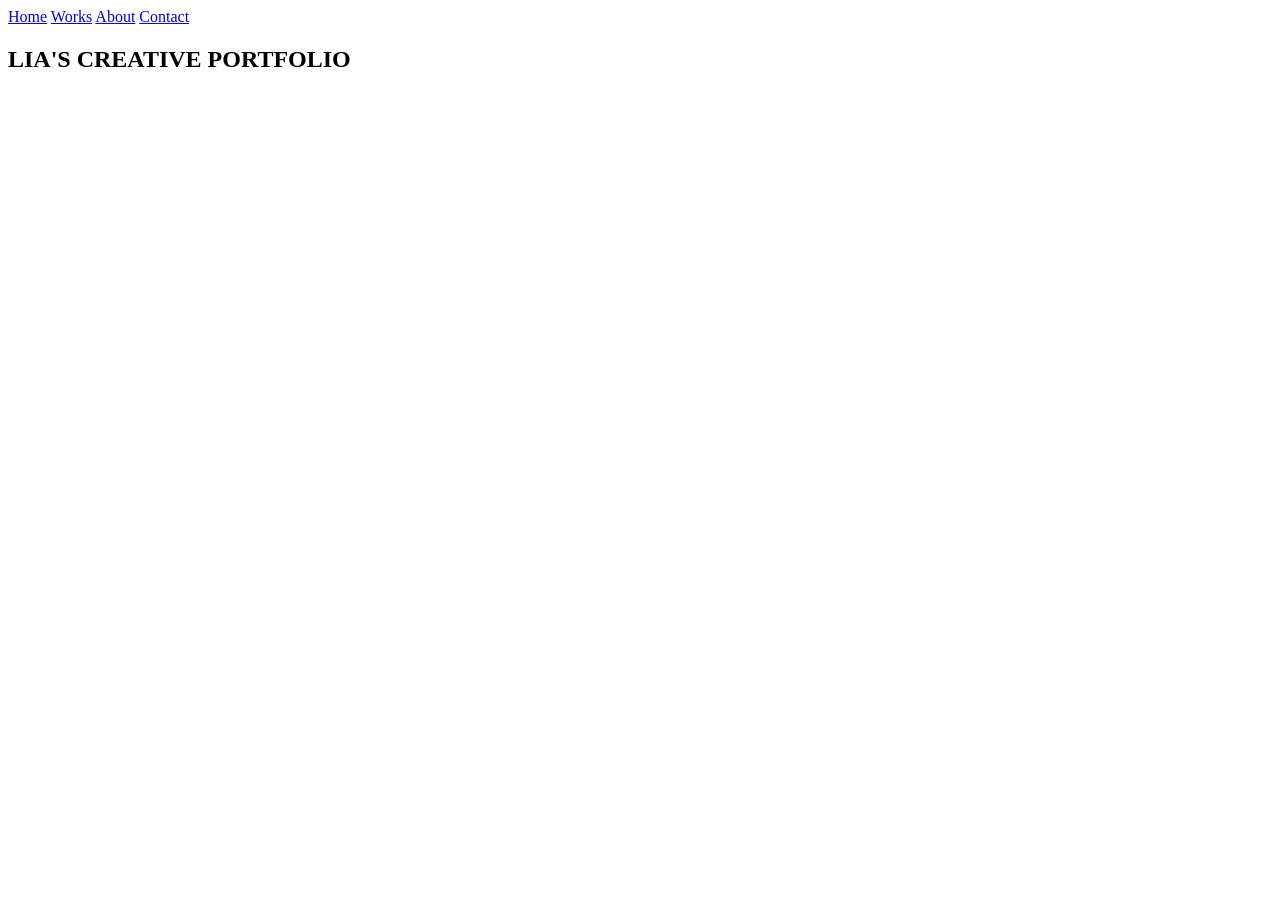
==== index.html @ 2fd8e63d "initial commit" ====
<!DOCTYPE html>
<html lang="en">
<head>
    <meta charset="UTF-8">
    <meta name="viewport" content="width=device-width, initial-scale=1.0">
    <title>Portfolio</title>
</head>
<body>
    <nav>
        <a href="index.html" class="navbutton">Home</a>
        <a href="projects.html" class="navbutton">Works</a>
        <a href="about.html" class="navbutton">About</a>
        <a href="contact.html" class="navbutton">Contact</a>
    </nav>

    </div>
    <main>
        <section>
            <h1> LIA'S CREATIVE PORTFOLIO </h1>
        </section>
    </main>
</body>
</html>
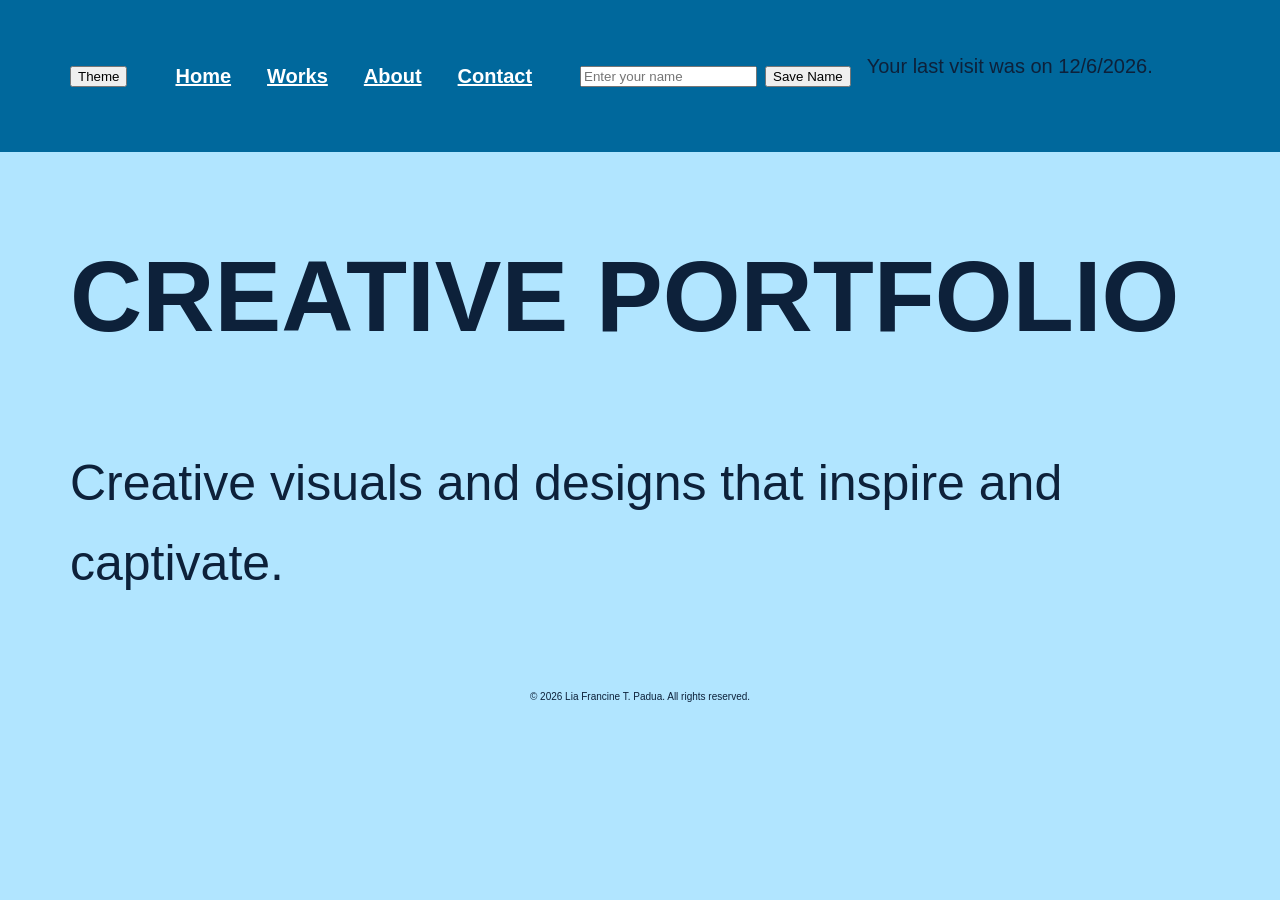
==== commit 4073ec1e: "Initial commit" ====
--- a/index.html
+++ b/index.html
@@ -3,21 +3,55 @@
 <head>
     <meta charset="UTF-8">
     <meta name="viewport" content="width=device-width, initial-scale=1.0">
-    <title>Portfolio</title>
+    <title>Document</title>
+    <link rel="stylesheet" href="css/style.css">
+    <script>
+        const savedSettings = localStorage.getItem("portfolioSettings");
+
+    try {
+      if (savedSettings) {
+        const settings = JSON.parse(savedSettings);
+        document.documentElement.dataset.theme = settings.theme;
+      }
+    } catch (error) {
+      document.documentElement.dataset.theme = "light";
+    }
+
+
+  </script>
+
+  <script src="js/script.js" defer></script>
 </head>
 <body>
+    
     <nav>
+    <div class="darkmode-settings">
+    <button id="darkModeButton">Theme</button>
+    </div>
+    
+    
         <a href="index.html" class="navbutton">Home</a>
         <a href="projects.html" class="navbutton">Works</a>
         <a href="about.html" class="navbutton">About</a>
         <a href="contact.html" class="navbutton">Contact</a>
+        
+    <div class="settings">
+    <input  type="text" id="visitorName" placeholder="Enter your name">
+    <button id="saveNameButton">Save Name</button>
+    <p id="welcomeMessage"></p>
+    <p id="lastVisitMessage"></p>
+    </div>
     </nav>
 
-    </div>
     <main>
-        <section>
-            <h1> LIA'S CREATIVE PORTFOLIO </h1>
-        </section>
+        <h1> CREATIVE PORTFOLIO </h1>
+        <p>Creative visuals and designs that inspire and captivate.</p>
     </main>
+
+    <footer>
+        <p>© 2026 Lia Francine T. Padua. All rights reserved.</p>
+    </footer>
+    <script src="js/storage.js"></script>
+    <script src="js/theme.js"></script>
 </body>
 </html>
--- a/css/style.css
+++ b/css/style.css
@@ -0,0 +1,226 @@
+:root {
+--color-background: #b1e5ff;
+  --color-surface: #00689c;
+  --color-text: rgb(13, 33, 58);
+  --color-muted: #ffffff;
+  --color-primary: #cfefff;
+  --color-primary-dark: #4a86b1;
+  --color-border: #43769b;
+
+  --space-xs: 0.25rem;
+  --space-sm: 0.5rem;
+  --space-md: 1rem;
+  --space-lg: 2rem;
+  --space-xl: 4rem;
+
+  --text-small: 0.875rem;
+  --text-body: 1rem;
+  --text-large: 1.25rem;
+  --text-heading: 2rem;
+  --text-title: 3rem;
+}
+
+* {
+  box-sizing: border-box;
+}
+
+body {
+  margin: 0;
+  background-color: var(--color-background);
+  color: var(--color-text);
+  font-family: Arial, Helvetica, sans-serif, sans-serif;
+  font-size: var(--text-body);
+  line-height: 1.6;
+}
+
+main,
+header
+{
+  display: block;
+  justify-content: flex-start;
+    width: min(100% - 2rem, 72rem);
+  margin-left: 50px;
+  margin-right: 50px;
+  text-align: left;
+  font-size: 50px;
+  padding: 20px;
+}
+
+footer {
+  width: min(100% - 2rem, 72rem);
+  margin: 0 auto;
+  text-align: center;
+  font-size: 10px;
+  padding: 20px;
+}
+
+
+section + section {
+  margin-top: var(--space-lg);
+}
+
+main {
+  padding-block: var(--space-xl) var(--space-md);
+object-fit: contain;
+}
+
+section img {
+  display: block;
+  width: 300px;
+  height: 300px;
+  object-fit: cover;
+  margin: 0 auto var(--space-md);
+  border-radius: 16px;
+}
+
+h1,
+h2,
+h3,
+p {
+  margin-top: 0;
+}
+
+nav {
+    background-color: var(--color-surface);
+    padding: 30px 50px;
+    display: flex;
+    justify-content: flex-start;
+    align-items: center;
+    gap: 20px;
+    box-sizing: border-box;
+    font-size: 20px;
+}
+
+.navbutton {
+    color: var(--color-muted);
+    margin: 0 var(--space-sm);
+    font-weight: bold;
+}
+
+.navbutton:hover {
+  background-color: var(--color-primary-dark);
+}
+
+.button:focus {
+  outline: 3px solid var(--color-primary);
+  outline-offset: 3px;
+}
+
+.box {
+  display: block;
+  width: 600px;
+  margin: 0 auto;
+  padding: var(--space-sm);
+  background-color: var(--color-surface);
+  border-radius: 8px;
+  text-align: center;
+}
+
+
+
+.project img{
+    margin: 0 auto;
+    display: block;
+    width: 100%;
+    max-width: 300px;
+    height:auto;
+    object-fit: contain;
+
+}
+
+.dark-mode {
+    background-color:var(--color-primary-dark);
+    color:azure;
+}
+
+body.dark-mode .box {
+    background-color:  #5f7c8a;
+    color: white;
+}
+
+body.dark-mode .navbutton {
+    background-color:  #5f7c8a;
+    color: white;
+}
+
+.settings {
+    display: flex;
+    justify-content: flex-end;
+    align-items: center;
+    gap: 8px;
+    margin: 20px;
+}
+
+.darkmode-settings {
+    display: flex;
+    justify-content: flex-start;
+    align-items: center;
+    gap: 8px;
+    margin: 20px;
+}
+
+@media (max-width: 480px) {
+  body {
+    font-size: 0.9rem;
+  }
+
+  main,
+  header,
+  footer {
+    width: calc(100% - 1.5rem);
+  }
+
+  header h1 {
+    font-size: 1.5rem;
+  }
+
+  .box {
+    width: 100%;
+    padding: var(--space-md);
+  }
+
+  @media (max-width: 480px) {
+  nav {
+    display: flex;
+    flex-direction: row;
+    justify-content: center;
+    gap: 4px;
+    flex-wrap: nowrap;
+    overflow-x: auto;
+  }
+
+  .navbutton {
+    flex: 0 0 auto;
+    width: auto;
+    margin: 0;
+    padding: 6px 8px;
+    font-size: 0.8rem;
+    white-space: nowrap;
+  }
+}
+
+  .settings,
+  .darkmode-settings {
+    flex-direction: column;
+    align-items: stretch;
+    margin: 15px 10px;
+  }
+
+  .settings input,
+  .settings button,
+  .darkmode-settings button {
+    width: 100%;
+    padding: 10px;
+  }
+
+  section img,
+  .project img {
+    width: 100%;
+    max-width: 250px;
+    height: auto;
+  }
+
+  footer p {
+    font-size: 0.75rem;
+  }
+}
